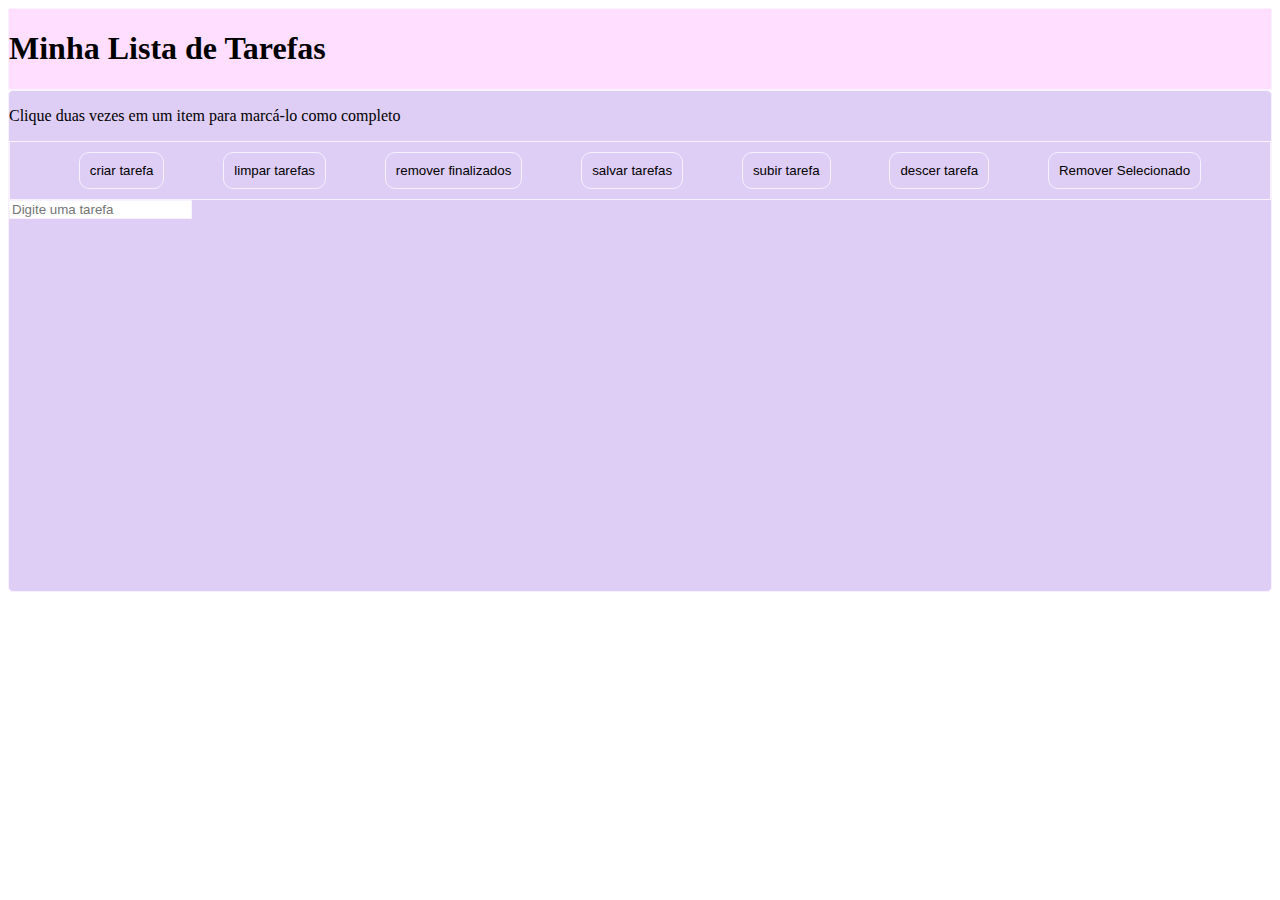
==== project.03-Todo-list/index.html @ 2a89a2db "adição de arquivos" ====
<!DOCTYPE html>
<html lang="en">
  <head>
    <meta charset="UTF-8" />
    <meta http-equiv="X-UA-Compatible" content="IE=edge" />
    <meta name="viewport" content="width=device-width, initial-scale=1.0" />
    <link rel="stylesheet" href="style.css" />
    <script src="script.js" defer></script>
    <title>Document</title>
  </head>
  <body>
    <header id="header">
      <h1>Minha Lista de Tarefas</h1>
    </header>
    <main id="container">
      <p id="funcionamento">
        Clique duas vezes em um item para marcá-lo como completo
      </p>
      <nav id="nav">
        <button class="button" id="criar-tarefa">criar tarefa</button>
        <button class="button" id="apaga-tudo">limpar tarefas</button>
        <button class="button" id="remover-finalizados">
          remover finalizados
        </button>
        <button class="button" id="salvar-tarefas">salvar tarefas</button>
        <button class="button" id="mover-cima">subir tarefa</button>
        <button class="button" id="mover-baixo">descer tarefa</button>
        <button class="button" id="remover-selecionado">
          Remover Selecionado
        </button>
      </nav>
      <input type="text" id="texto-tarefa" placeholder="Digite uma tarefa" />
      <ol id="lista-tarefas"></ol>
    </main>
  </body>
</html>
---- project.03-Todo-list/style.css ----
.completed {
  text-decoration: line-through solid#f8f1ff;
}

#container {
  background-color:#decdf5;
  border: 1px solid#f8f1ff;
  border-radius: 5px;
  height: 500px;
}

#header {
  border: 1px solid#f8f1ff;
  background-color:#ffdeff;
}

#nav {
  border: 1px solid#f8f1ff;
  padding: 10px;
  display: flex;
  justify-content: space-evenly;
}

.button {
  padding: 10px;
  border-radius: 10px;
  border: 1px solid#f8f1ff;
  background-color:#decdf5;
}

.button:hover {
  padding: 10px;
  border-radius: 10px;
  border: 1px solid#f8f1ff;
  background-color:#FFDEFF;
  font-weight: 500;
  font-size: large;
}

#texto-tarefa {
  border: 1px solid#f8f1ff;
  background-color: ffdeff;
}
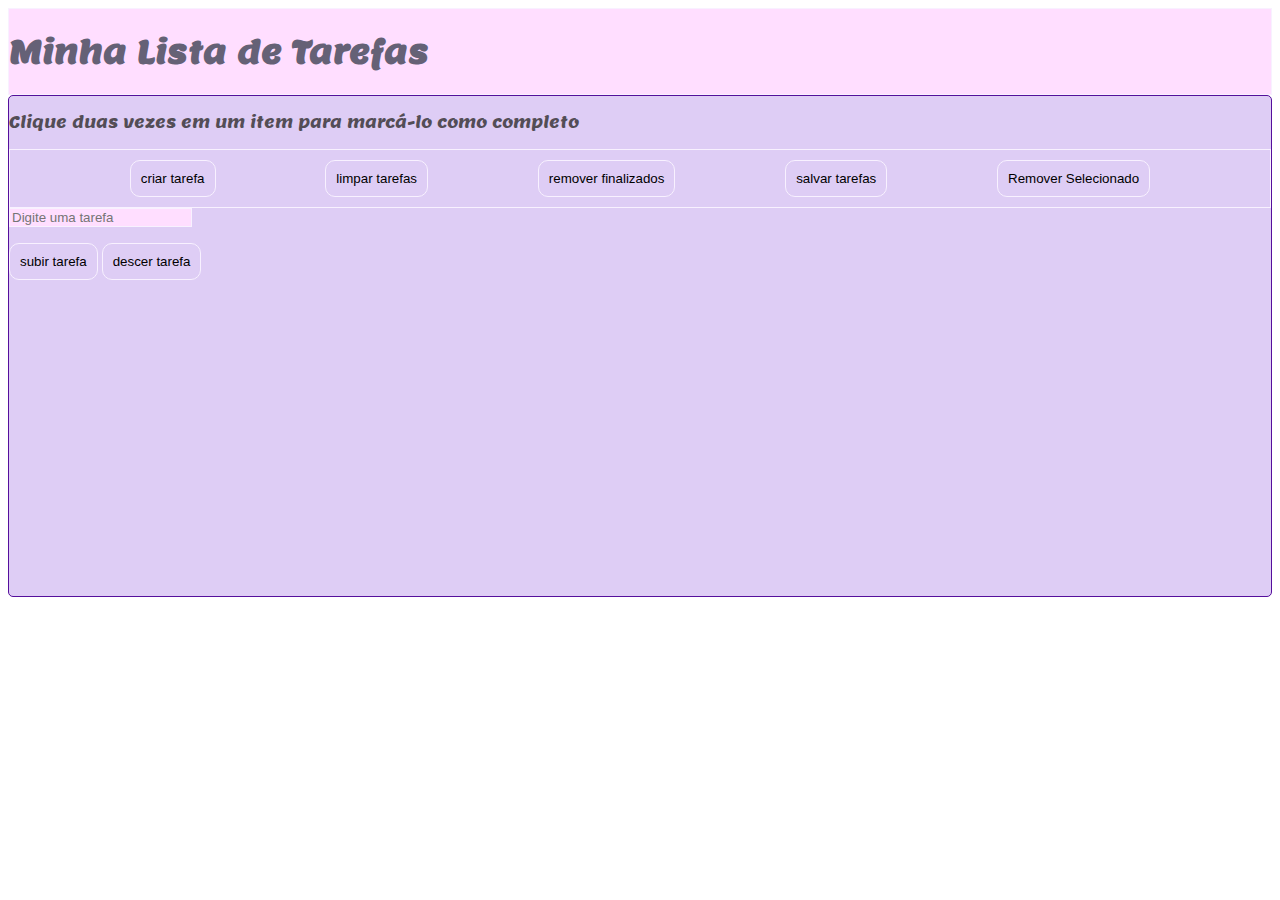
==== commit 3e3d55c2: "adição de arquivos" ====
--- a/project.03-Todo-list/index.html
+++ b/project.03-Todo-list/index.html
@@ -23,14 +23,15 @@
           remover finalizados
         </button>
         <button class="button" id="salvar-tarefas">salvar tarefas</button>
-        <button class="button" id="mover-cima">subir tarefa</button>
-        <button class="button" id="mover-baixo">descer tarefa</button>
+
         <button class="button" id="remover-selecionado">
           Remover Selecionado
         </button>
       </nav>
       <input type="text" id="texto-tarefa" placeholder="Digite uma tarefa" />
       <ol id="lista-tarefas"></ol>
+      <button class="button" id="mover-cima">subir tarefa</button>
+      <button class="button" id="mover-baixo">descer tarefa</button>
     </main>
   </body>
 </html>
--- a/project.03-Todo-list/style.css
+++ b/project.03-Todo-list/style.css
@@ -1,10 +1,27 @@
+@import url('https://fonts.googleapis.com/css2?family=Lemon&display=swap');
+
 .completed {
-  text-decoration: line-through solid#f8f1ff;
+  background-color: #534D56;
+  border: 1px solid #f8f1ff;
+}
+
+header {
+ background-color: #f8f1ff;
+}
+
+h1 {
+  font-family: 'Lemon', cursive;
+  color: rgb(101, 97, 118) ;
+}
+
+p {
+  font-family: 'Lemon', cursive;
+  color: #534D56
 }
 
 #container {
   background-color:#decdf5;
-  border: 1px solid#f8f1ff;
+  border: 1px solid#550f9c;
   border-radius: 5px;
   height: 500px;
 }
@@ -19,9 +36,11 @@
   padding: 10px;
   display: flex;
   justify-content: space-evenly;
+
 }
 
 .button {
+  transition: all 0.2s linear 0s;
   padding: 10px;
   border-radius: 10px;
   border: 1px solid#f8f1ff;
@@ -39,5 +58,12 @@
 
 #texto-tarefa {
   border: 1px solid#f8f1ff;
-  background-color: ffdeff;
+  background-color: #ffdeff;
 }
+
+li {
+  background-color:#decdf5;
+}
+ol {
+  background-color:#decdf5;
+}